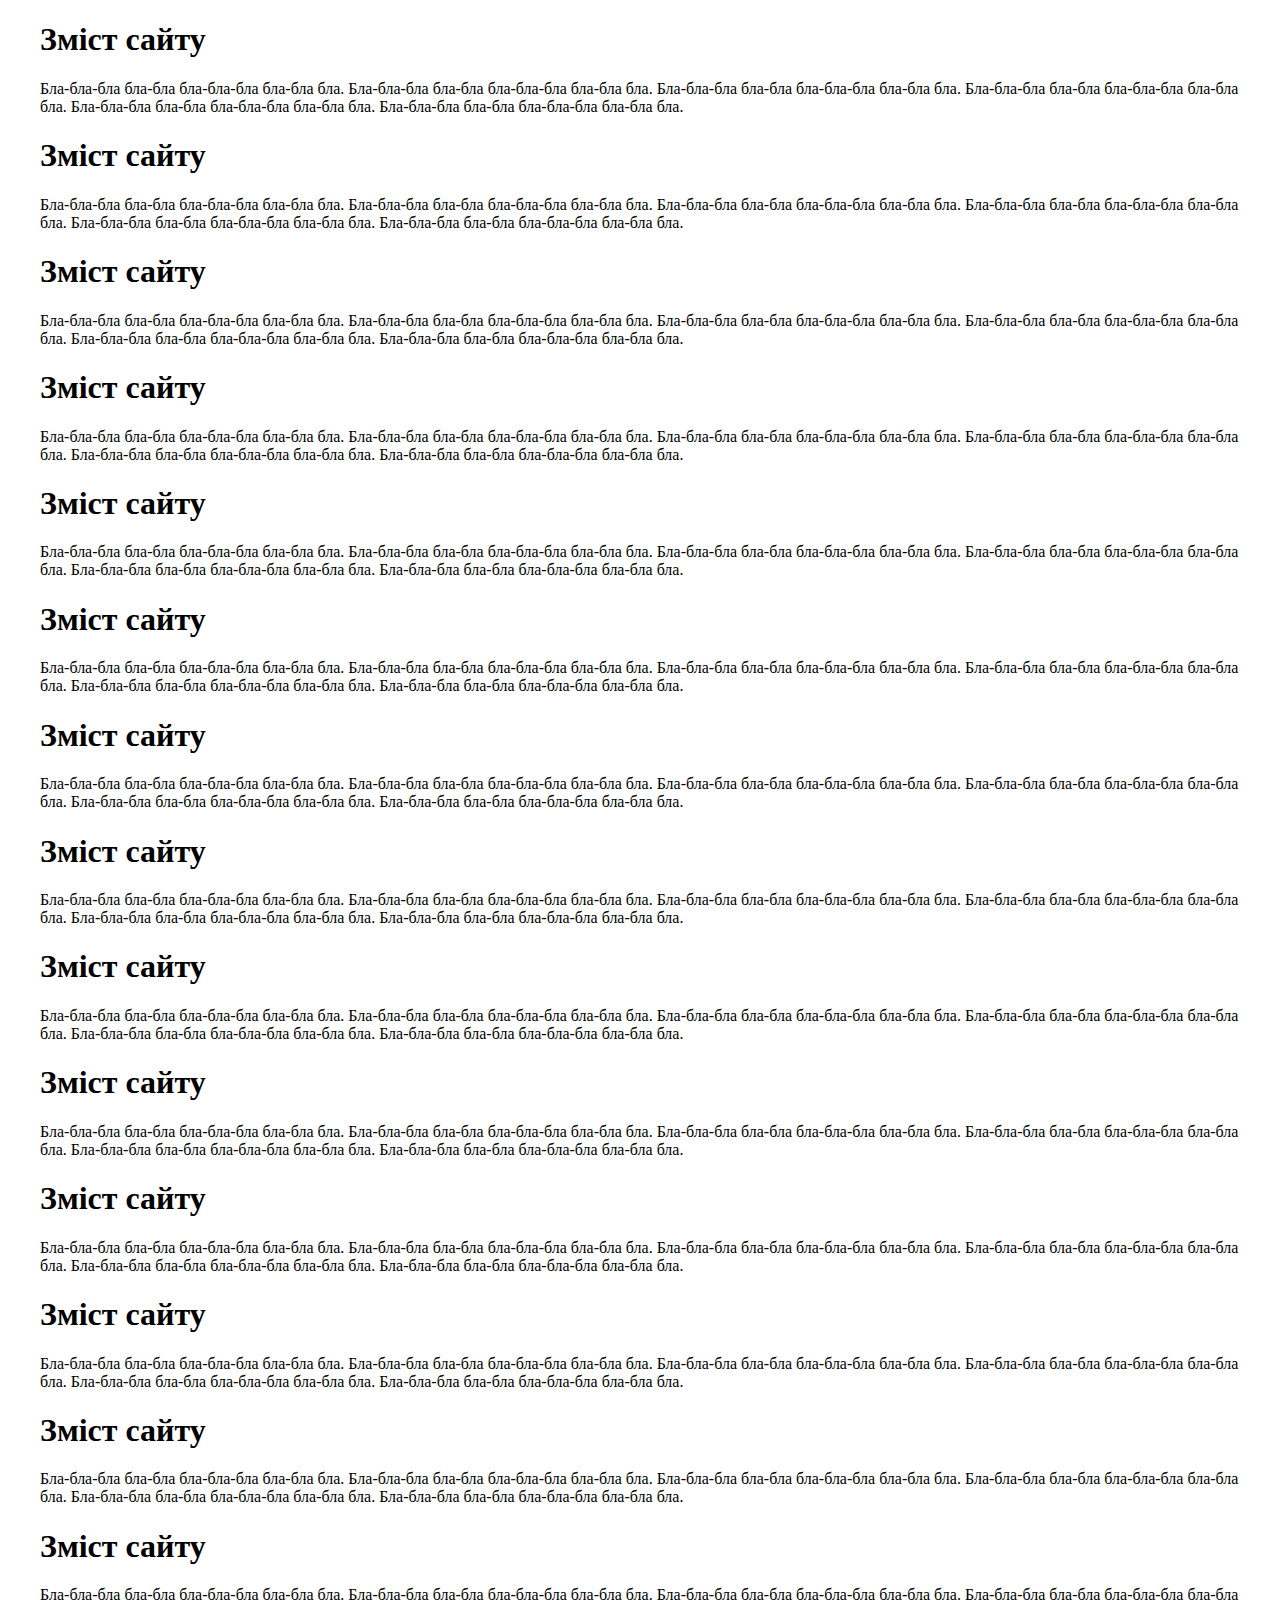
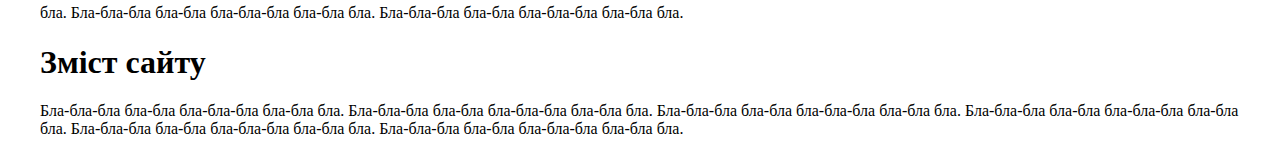
==== index.html @ 74fb2fb7 "First Edition" ====
<!DOCTYPE html>
<html lang="en">
<head>
    <meta charset="UTF-8">
    <meta name="viewport" content="width=device-width, initial-scale=1.0">
    <meta http-equiv="X-UA-Compatible" content="ie=edge">
    <link rel="stylesheet" href="css/index.css" type="text/css">
    <link rel="shortcut icon" href="favicon.ico">
    <title>Document</title>
</head>
<body>
    <main>
        
        <article>
            <h1>Зміст сайту</h1>
            <p>
                Бла-бла-бла бла-бла бла-бла-бла бла-бла бла. Бла-бла-бла бла-бла бла-бла-бла бла-бла бла. Бла-бла-бла бла-бла бла-бла-бла бла-бла бла. Бла-бла-бла бла-бла бла-бла-бла бла-бла бла. Бла-бла-бла бла-бла бла-бла-бла бла-бла бла. Бла-бла-бла бла-бла бла-бла-бла бла-бла бла.
            </p>
        </article>
        
        <article>
            <h1>Зміст сайту</h1>
            <p>
                Бла-бла-бла бла-бла бла-бла-бла бла-бла бла. Бла-бла-бла бла-бла бла-бла-бла бла-бла бла. Бла-бла-бла бла-бла бла-бла-бла бла-бла бла. Бла-бла-бла бла-бла бла-бла-бла бла-бла бла. Бла-бла-бла бла-бла бла-бла-бла бла-бла бла. Бла-бла-бла бла-бла бла-бла-бла бла-бла бла.
            </p>
        </article>

        <article>
            <h1>Зміст сайту</h1>
            <p>
                Бла-бла-бла бла-бла бла-бла-бла бла-бла бла. Бла-бла-бла бла-бла бла-бла-бла бла-бла бла. Бла-бла-бла бла-бла бла-бла-бла бла-бла бла. Бла-бла-бла бла-бла бла-бла-бла бла-бла бла. Бла-бла-бла бла-бла бла-бла-бла бла-бла бла. Бла-бла-бла бла-бла бла-бла-бла бла-бла бла.
            </p>
        </article>

        <article>
            <h1>Зміст сайту</h1>
            <p>
                Бла-бла-бла бла-бла бла-бла-бла бла-бла бла. Бла-бла-бла бла-бла бла-бла-бла бла-бла бла. Бла-бла-бла бла-бла бла-бла-бла бла-бла бла. Бла-бла-бла бла-бла бла-бла-бла бла-бла бла. Бла-бла-бла бла-бла бла-бла-бла бла-бла бла. Бла-бла-бла бла-бла бла-бла-бла бла-бла бла.
            </p>
        </article>

        <article>
            <h1>Зміст сайту</h1>
            <p>
                Бла-бла-бла бла-бла бла-бла-бла бла-бла бла. Бла-бла-бла бла-бла бла-бла-бла бла-бла бла. Бла-бла-бла бла-бла бла-бла-бла бла-бла бла. Бла-бла-бла бла-бла бла-бла-бла бла-бла бла. Бла-бла-бла бла-бла бла-бла-бла бла-бла бла. Бла-бла-бла бла-бла бла-бла-бла бла-бла бла.
            </p>
        </article>

        <article>
            <h1>Зміст сайту</h1>
            <p>
                Бла-бла-бла бла-бла бла-бла-бла бла-бла бла. Бла-бла-бла бла-бла бла-бла-бла бла-бла бла. Бла-бла-бла бла-бла бла-бла-бла бла-бла бла. Бла-бла-бла бла-бла бла-бла-бла бла-бла бла. Бла-бла-бла бла-бла бла-бла-бла бла-бла бла. Бла-бла-бла бла-бла бла-бла-бла бла-бла бла.
            </p>
        </article>

        <article>
            <h1>Зміст сайту</h1>
            <p>
                Бла-бла-бла бла-бла бла-бла-бла бла-бла бла. Бла-бла-бла бла-бла бла-бла-бла бла-бла бла. Бла-бла-бла бла-бла бла-бла-бла бла-бла бла. Бла-бла-бла бла-бла бла-бла-бла бла-бла бла. Бла-бла-бла бла-бла бла-бла-бла бла-бла бла. Бла-бла-бла бла-бла бла-бла-бла бла-бла бла.
            </p>
        </article>

        <article>
            <h1>Зміст сайту</h1>
            <p>
                Бла-бла-бла бла-бла бла-бла-бла бла-бла бла. Бла-бла-бла бла-бла бла-бла-бла бла-бла бла. Бла-бла-бла бла-бла бла-бла-бла бла-бла бла. Бла-бла-бла бла-бла бла-бла-бла бла-бла бла. Бла-бла-бла бла-бла бла-бла-бла бла-бла бла. Бла-бла-бла бла-бла бла-бла-бла бла-бла бла.
            </p>
        </article>

        <article>
            <h1>Зміст сайту</h1>
            <p>
                Бла-бла-бла бла-бла бла-бла-бла бла-бла бла. Бла-бла-бла бла-бла бла-бла-бла бла-бла бла. Бла-бла-бла бла-бла бла-бла-бла бла-бла бла. Бла-бла-бла бла-бла бла-бла-бла бла-бла бла. Бла-бла-бла бла-бла бла-бла-бла бла-бла бла. Бла-бла-бла бла-бла бла-бла-бла бла-бла бла.
            </p>
        </article>

        <article>
            <h1>Зміст сайту</h1>
            <p>
                Бла-бла-бла бла-бла бла-бла-бла бла-бла бла. Бла-бла-бла бла-бла бла-бла-бла бла-бла бла. Бла-бла-бла бла-бла бла-бла-бла бла-бла бла. Бла-бла-бла бла-бла бла-бла-бла бла-бла бла. Бла-бла-бла бла-бла бла-бла-бла бла-бла бла. Бла-бла-бла бла-бла бла-бла-бла бла-бла бла.
            </p>
        </article>

        <article>
            <h1>Зміст сайту</h1>
            <p>
                Бла-бла-бла бла-бла бла-бла-бла бла-бла бла. Бла-бла-бла бла-бла бла-бла-бла бла-бла бла. Бла-бла-бла бла-бла бла-бла-бла бла-бла бла. Бла-бла-бла бла-бла бла-бла-бла бла-бла бла. Бла-бла-бла бла-бла бла-бла-бла бла-бла бла. Бла-бла-бла бла-бла бла-бла-бла бла-бла бла.
            </p>
        </article>

        <article>
            <h1>Зміст сайту</h1>
            <p>
                Бла-бла-бла бла-бла бла-бла-бла бла-бла бла. Бла-бла-бла бла-бла бла-бла-бла бла-бла бла. Бла-бла-бла бла-бла бла-бла-бла бла-бла бла. Бла-бла-бла бла-бла бла-бла-бла бла-бла бла. Бла-бла-бла бла-бла бла-бла-бла бла-бла бла. Бла-бла-бла бла-бла бла-бла-бла бла-бла бла.
            </p>
        </article>

        <article>
            <h1>Зміст сайту</h1>
            <p>
                Бла-бла-бла бла-бла бла-бла-бла бла-бла бла. Бла-бла-бла бла-бла бла-бла-бла бла-бла бла. Бла-бла-бла бла-бла бла-бла-бла бла-бла бла. Бла-бла-бла бла-бла бла-бла-бла бла-бла бла. Бла-бла-бла бла-бла бла-бла-бла бла-бла бла. Бла-бла-бла бла-бла бла-бла-бла бла-бла бла.
            </p>
        </article>

        <article>
            <h1>Зміст сайту</h1>
            <p>
                Бла-бла-бла бла-бла бла-бла-бла бла-бла бла. Бла-бла-бла бла-бла бла-бла-бла бла-бла бла. Бла-бла-бла бла-бла бла-бла-бла бла-бла бла. Бла-бла-бла бла-бла бла-бла-бла бла-бла бла. Бла-бла-бла бла-бла бла-бла-бла бла-бла бла. Бла-бла-бла бла-бла бла-бла-бла бла-бла бла.
            </p>
        </article>

        <article>
            <h1>Зміст сайту</h1>
            <p>
                Бла-бла-бла бла-бла бла-бла-бла бла-бла бла. Бла-бла-бла бла-бла бла-бла-бла бла-бла бла. Бла-бла-бла бла-бла бла-бла-бла бла-бла бла. Бла-бла-бла бла-бла бла-бла-бла бла-бла бла. Бла-бла-бла бла-бла бла-бла-бла бла-бла бла. Бла-бла-бла бла-бла бла-бла-бла бла-бла бла.
            </p>
        </article>

        <div id="mx-wnd-container">
            <div id="mx-wnd-bg">
                <div id="mx-wnd-wnd" class="bounceInUp animated">
                    <h1>А зареєстровані користувачі бачать набагато більше!</h1>
                    <br>
                        <a href="https://gildiaballet.com.ua/component/users/?view=registration" class="button button-green">ЗАРЕЄСТРУВАТИСЯ</a>&nbsp;
                        <a href="#" class="button button-orange" onclick="mxWndClose()">ВИРІШУ ПІЗНІШЕ</a>
                </div>
            </div>
        </div>
        
    </main>
    <script src="https://code.jquery.com/jquery-3.2.1.min.js" integrity="sha256-hwg4gsxgFZhOsEEamdOYGBf13FyQuiTwlAQgxVSNgt4=" crossorigin="anonymous"></script>
    <script type="text/javascript" src="js/jquery.cookie.js"></script>    
    <script type="text/javascript" src="js/index.js"></script>    
</body>
</html>
---- css/index.css ----
body {
    max-width: 1200px;
    margin: auto;
}

#mx-wnd-container {
    position: fixed;
    top: 0;
    left: 0;
    display: none;
    width: 100%;
    height: 100%;
    background: rgba(0, 0, 0, 0.65);
    z-index: 999;
    overflow: auto;
}

#mx-wnd-bg {
    height: 100vh;
    margin: 0;

    display: flex;
    justify-content: center;
    align-items: center;
}

#mx-wnd-wnd {
    /*animation: fade .9s;*/
    box-shadow: 0 15px 20px rgba(0,0,0,.22),0 19px 60px rgba(0,0,0,.3);
    background-color: #ff7e00;
    border: 1px #0f0 solid; 
    border-radius: 5px;
    color: #fff;
    text-align: center;
    height: 350px;
    width: 600px;

    display: flex;
    flex-wrap: wrap;
    justify-content: center;
    align-items: center; 
}

#mx-wnd-wnd a {
    color: #fff;
    text-align: center;
}
/*
@keyframes fade {
    from { opacity: 0; }
    to { opacity: 1 }
}
*/

/*
#mx-wnd-wnd button{
    border: 0;
    border-radius: 5px;
    cursor: pointer;
    padding: 8px 16px;
}

#mx-wnd-wnd button:hover{
    background-color: #92d36e;
}
*/

@keyframes bounceInUp {
  from, 60%, 75%, 90%, to {
    animation-timing-function: cubic-bezier(0.215, 0.610, 0.355, 1.000);
  }

  from {
    opacity: 0;
    transform: translate3d(0, 3000px, 0);
  }

  60% {
    opacity: 1;
    transform: translate3d(0, -20px, 0);
  }

  75% {
    transform: translate3d(0, 10px, 0);
  }

  90% {
    transform: translate3d(0, -5px, 0);
  }

  to {
    transform: translate3d(0, 0, 0);
  }
}

.bounceInUp {
  animation-name: bounceInUp;
}

.animated {
  animation-duration: 1s;
  animation-fill-mode: both;
}

@keyframes bounceOutDown {
  20% {
    transform: translate3d(0, 10px, 0);
  }

  40%, 45% {
    opacity: 1;
    transform: translate3d(0, -20px, 0);
  }

  to {
    opacity: 0;
    transform: translate3d(0, 2000px, 0);
  }
}

.bounceOutDown {
  animation-name: bounceOutDown;
}
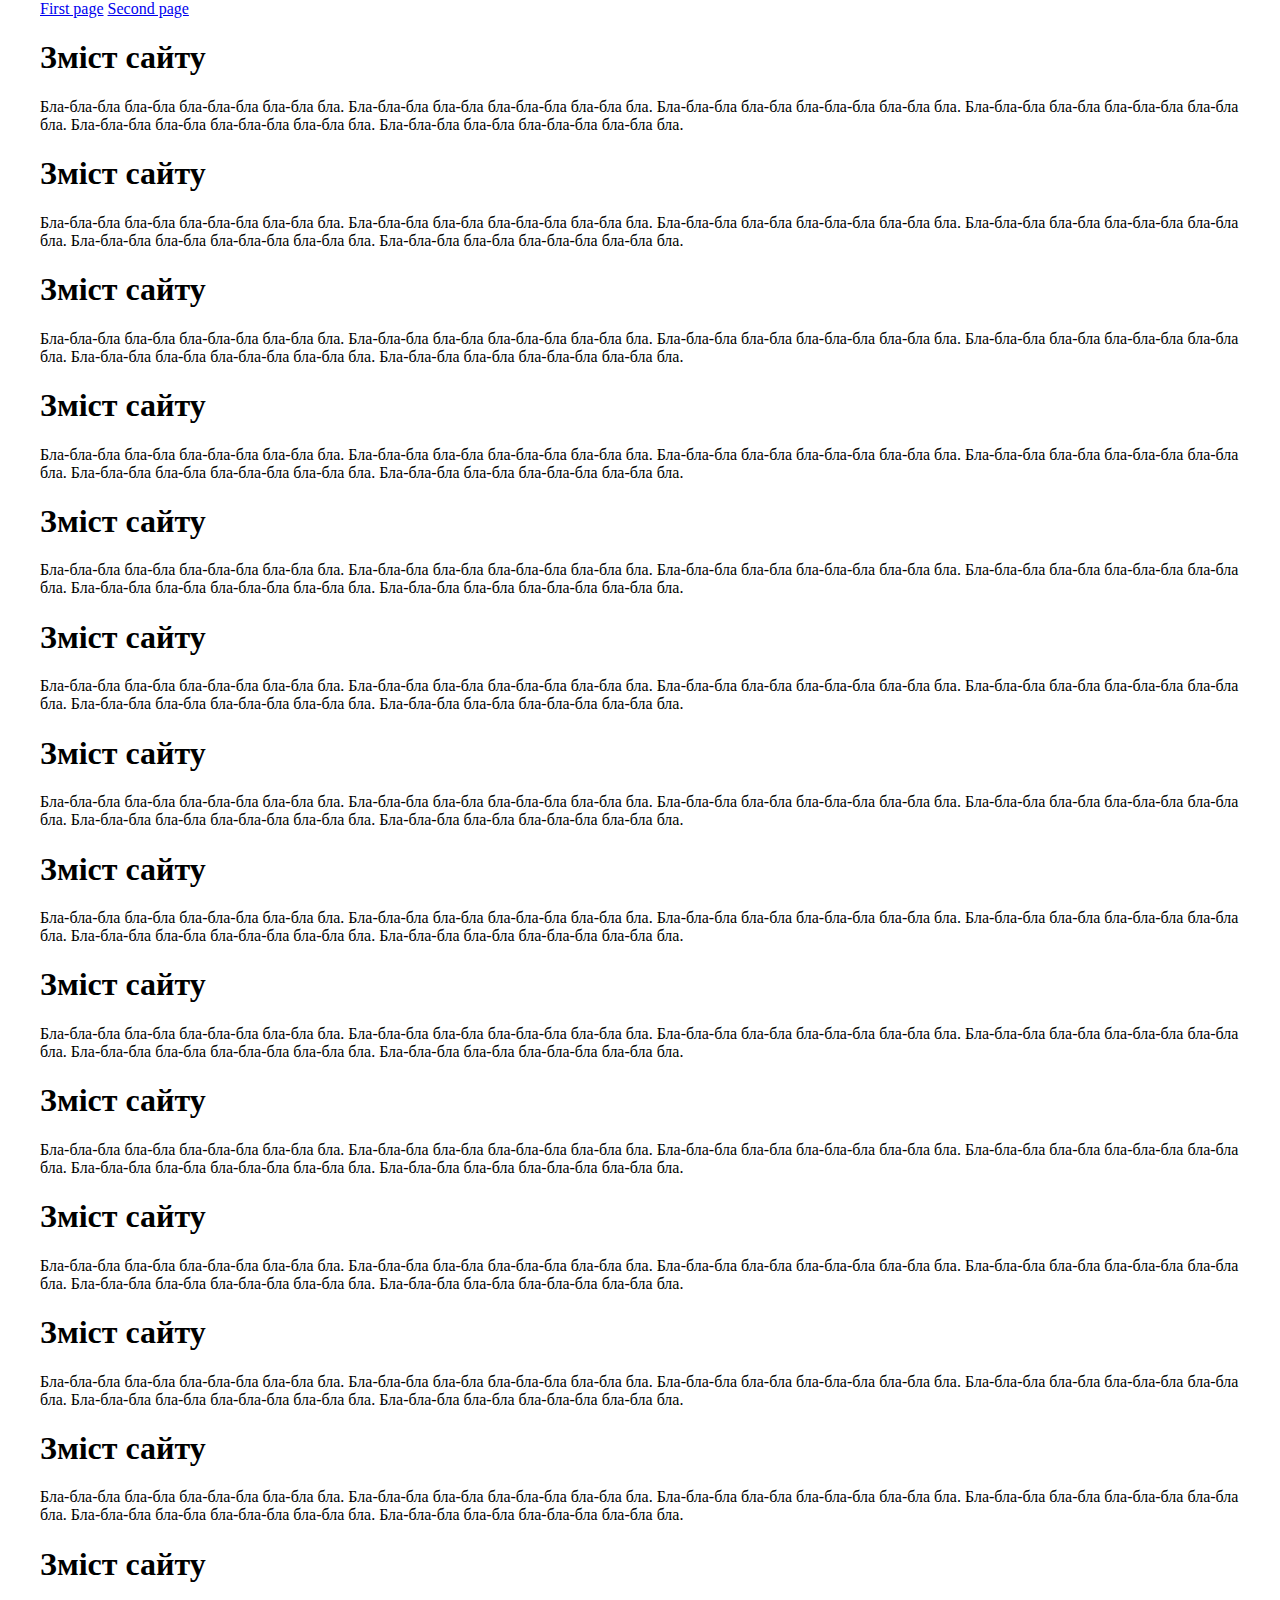
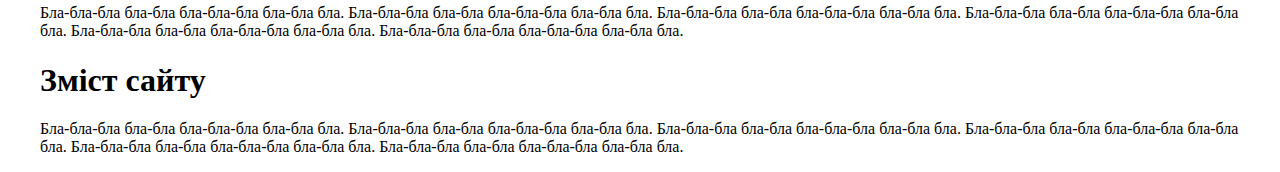
==== commit 216d7723: "Second Edition" ====
--- a/index.html
+++ b/index.html
@@ -10,7 +10,9 @@
 </head>
 <body>
     <main>
-        
+        <nav>
+            <a href="index.html">First page</a>
+            <a href="sec.html">Second page</a>
         <article>
             <h1>Зміст сайту</h1>
             <p>
@@ -119,10 +121,14 @@
         <div id="mx-wnd-container">
             <div id="mx-wnd-bg">
                 <div id="mx-wnd-wnd" class="bounceInUp animated">
-                    <h1>А зареєстровані користувачі бачать набагато більше!</h1>
-                    <br>
-                        <a href="https://gildiaballet.com.ua/component/users/?view=registration" class="button button-green">ЗАРЕЄСТРУВАТИСЯ</a>&nbsp;
-                        <a href="#" class="button button-orange" onclick="mxWndClose()">ВИРІШУ ПІЗНІШЕ</a>
+                    <h2>А зареєстровані користувачі бачать набагато більше!</h2>
+                    <a href="https://gildiaballet.com.ua/component/users/?view=registration" class="button button-green">
+                        <i class="fa fa-fw fa-star"></i> ЗАРЕЄСТРУВАТИСЯ
+                    </a>
+                    &emsp;&emsp;&emsp;
+                    <a href="#" class="button button-purple" onclick="mxWndClose()">
+                        <i class="fa fa-fw fa-clock-o"></i> ВИРІШУ ПІЗНІШЕ
+                    </a>
                 </div>
             </div>
         </div>
--- a/css/index.css
+++ b/css/index.css
@@ -11,7 +11,7 @@
     width: 100%;
     height: 100%;
     background: rgba(0, 0, 0, 0.65);
-    z-index: 999;
+    z-index: 5555;
     overflow: auto;
 }
 
@@ -25,7 +25,6 @@
 }
 
 #mx-wnd-wnd {
-    /*animation: fade .9s;*/
     box-shadow: 0 15px 20px rgba(0,0,0,.22),0 19px 60px rgba(0,0,0,.3);
     background-color: #ff7e00;
     border: 1px #0f0 solid; 
@@ -44,26 +43,23 @@
 #mx-wnd-wnd a {
     color: #fff;
     text-align: center;
-}
-/*
-@keyframes fade {
-    from { opacity: 0; }
-    to { opacity: 1 }
-}
-*/
-
-/*
-#mx-wnd-wnd button{
-    border: 0;
-    border-radius: 5px;
-    cursor: pointer;
-    padding: 8px 16px;
+	margin-bottom: 10%;
 }
 
-#mx-wnd-wnd button:hover{
-    background-color: #92d36e;
+#mx-wnd-wnd a:hover {
+    color: #fff;
 }
-*/
+
+#mx-wnd-wnd h2 {
+    color: #fff;
+    margin-top: 10%;
+    padding: 5%;
+}
+
+.animated {
+  animation-duration: 1s;
+  animation-fill-mode: both;
+}
 
 @keyframes bounceInUp {
   from, 60%, 75%, 90%, to {
@@ -97,11 +93,6 @@
   animation-name: bounceInUp;
 }
 
-.animated {
-  animation-duration: 1s;
-  animation-fill-mode: both;
-}
-
 @keyframes bounceOutDown {
   20% {
     transform: translate3d(0, 10px, 0);
